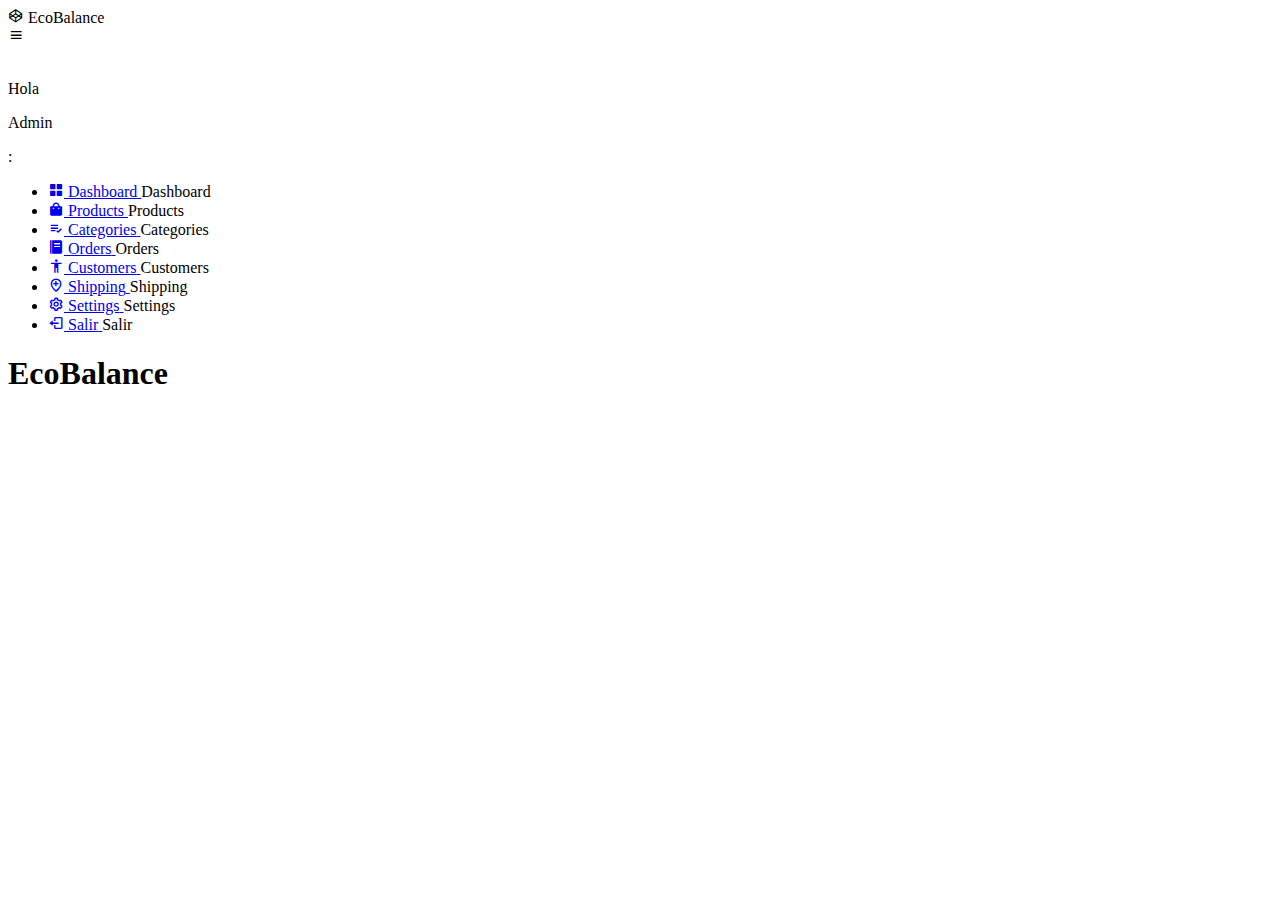
==== app/templates/views/menu.html @ 0b4dc035 "Configuración inicial del proyecto" ====
<!DOCTYPE html>
<html lang="es">
<head>
    <meta charset="UTF-8">
    <meta name="viewport" content="width=device-width, initial-scale=1.0">
    <title>EcoBalance</title>
    <link href='https://unpkg.com/boxicons@2.1.4/css/boxicons.min.css' rel='stylesheet'>
    <link rel="stylesheet" href="../static/style/styleMenu.css">
</head>
<body>
    
    <div class="sidebar">
        <div class="top">
            <div class="logo">
                <i class="bx bxl-codepen"></i>
                <span>EcoBalance</span>
            </div>
            <i class="bx bx-menu" id="btn"></i>
        </div>
        <div class="user">
            <img src="../static/images/images.jpg" alt="" class="user-img" />
            <div>
                <p class="bold">Hola</p>
                <p>Admin</p>:
            </div>
        </div>
        <ul>
            <li>
                <a href="#">
                    <i class="bx bxs-grid-alt"></i>
                    <span class="nav-item">Dashboard</span>
                </a>
                <span class="tooltip">Dashboard</span>
            </li>
            <li>
                <a href="#">
                    <i class="bx bxs-shopping-bag"></i>
                    <span class="nav-item">Products</span>
                </a>
                <span class="tooltip">Products</span>
            </li>
            <li>
                <a href="#">
                    <i class="bx bx-list-check"></i>
                    <span class="nav-item">Categories</span>
                </a>
                <span class="tooltip">Categories</span>
            </li>
            <li>
                <a href="#">
                    <i class="bx bxs-food-menu"></i>
                    <span class="nav-item">Orders</span>
                </a>
                <span class="tooltip">Orders</span>
            </li>
            <li>
                <a href="#">
                    <i class="bx bx-body"></i>
                    <span class="nav-item">Customers</span>
                </a>
                <span class="tooltip">Customers</span>
            </li>
            <li>
                <a href="#">
                    <i class="bx bx-location-plus"></i>
                    <span class="nav-item">Shipping</span>
                </a>
                <span class="tooltip">Shipping</span>
            </li>
            <li>
                <a href="#">
                    <i class="bx bx-cog"></i>
                    <span class="nav-item">Settings</span>
                </a>
                <span class="tooltip">Settings</span>
            </li>
            <li>
                <a href="/logout">
                    <i class="bx bx-log-out"></i>
                    <span class="nav-item">Salir</span>
                </a>
                <span class="tooltip">Salir</span>
            </li>
        </ul>
    </div>

    <div class="main-content">
        <div class="container">
            <h1>
                EcoBalance
            </h1>
        </div>
    </div>

    
</body>
<script src=""></script>
<script>
    let btn = document.querySelector('#btn');
    let sidebar = document.querySelector('.sidebar');

    btn.onclick = function(){
        sidebar.classList.toggle('active');
    };
</script>

</html>
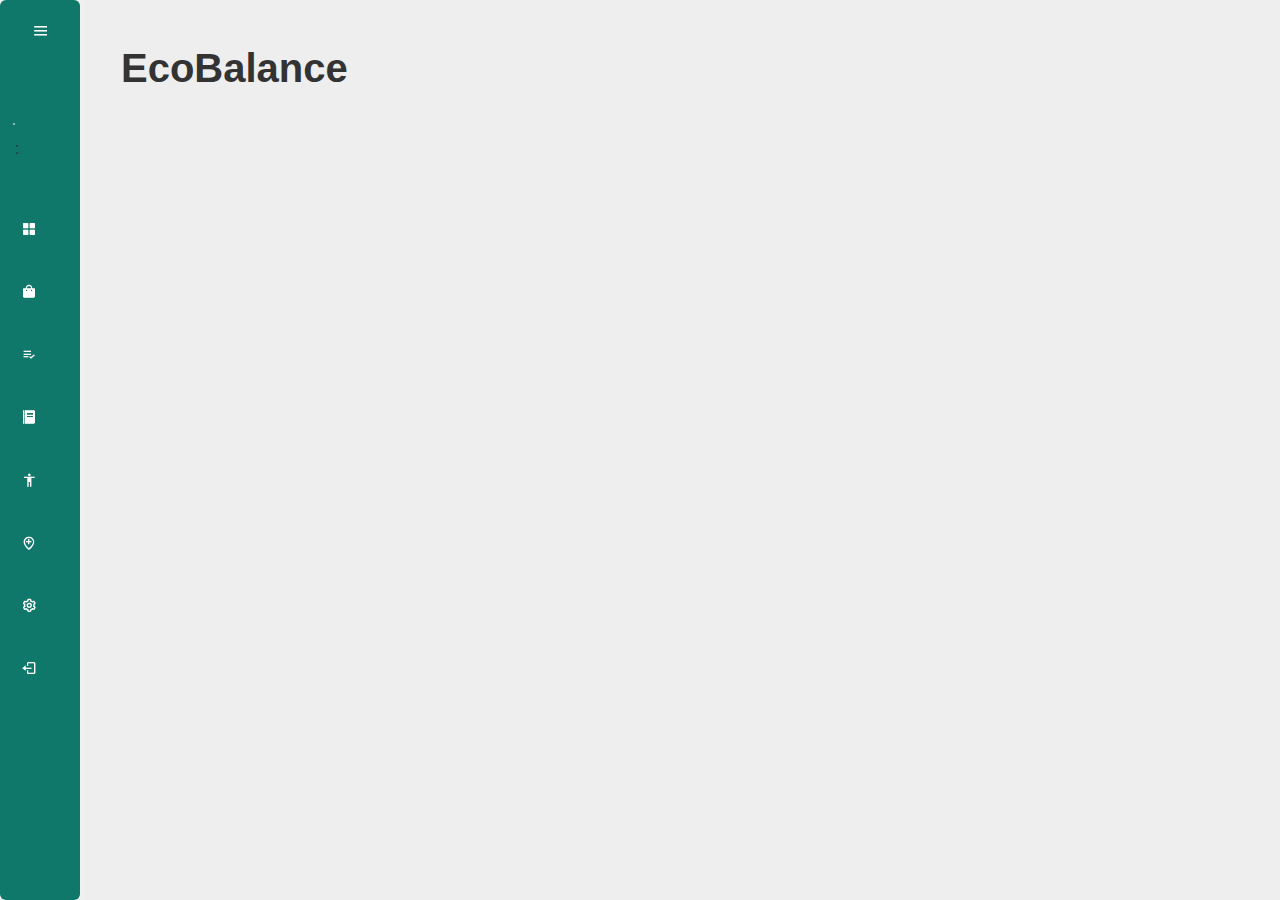
==== commit a7a9ab35: "Se actualiza la ventana del menú con sus diseños" ====
--- a/app/templates/views/menu.html
+++ b/app/templates/views/menu.html
@@ -5,7 +5,7 @@
     <meta name="viewport" content="width=device-width, initial-scale=1.0">
     <title>EcoBalance</title>
     <link href='https://unpkg.com/boxicons@2.1.4/css/boxicons.min.css' rel='stylesheet'>
-    <link rel="stylesheet" href="../static/style/styleMenu.css">
+    <link rel="stylesheet" href="../../static/style/styleMenu.css">
 </head>
 <body>
     
@@ -94,7 +94,6 @@
 
     
 </body>
-<script src=""></script>
 <script>
     let btn = document.querySelector('#btn');
     let sidebar = document.querySelector('.sidebar');
--- a/app/static/style/styleMenu.css
+++ b/app/static/style/styleMenu.css
@@ -0,0 +1,476 @@
+*{
+    margin: 0;
+    padding: 0;
+    box-sizing: border-box;
+    font-family: 'Segoe UI', Tahoma, Geneva, Verdana, sans-serif;
+}
+
+
+.user-img{
+    width: 50px;
+    border-radius: 100%;
+    border: 1px solid #eee;
+}
+
+/* .sidebar{
+    position: absolute;
+    top: 0;
+    left: 0;
+    height: 100vh;
+    width: 80px;
+    background-color: rgba(1, 112, 97, 0.937);
+    padding: 0.4rem 0.8rem;
+    transition: all 0.5s ease;
+} */
+
+.sidebar {
+    position: fixed;
+    top: 0;
+    left: 0;
+    height: 100vh;
+    width: 80px;
+    background-color: rgba(1, 112, 97, 0.937);
+    padding: 0.4rem 0;
+    transition: all 0.5s ease;
+    display: flex;
+    flex-direction: column;
+    overflow: hidden;
+    border-radius: 6px;
+}
+
+.sidebar.active ~ .main-content{
+    left: 250px;
+    width: calc(100% - 250px);
+}
+
+.sidebar.active{
+    width: 250px;
+}
+
+.sidebar .top {
+    padding: 0 0.8rem;
+}
+
+.sidebar-content {
+    flex-grow: 1;
+    display: flex;
+    flex-direction: column;
+    overflow-y: auto;
+}
+
+.sidebar-content::-webkit-scrollbar {
+    width: 5px;
+}
+
+.sidebar-content::-webkit-scrollbar-thumb {
+    background-color: rgba(255, 255, 255, 0.2);
+    border-radius: 10px;
+}
+
+.sidebar-content::-webkit-scrollbar-track {
+    background-color: transparent;
+}
+
+.sidebar #btn {
+    position: absolute;
+    color: #fff;
+    top: .4rem;
+    left: 50%;
+    font-size: 1.2rem;
+    line-height: 50px;
+    transform: translateX(-50%);
+    cursor: pointer;
+}
+
+.sidebar.active #btn{
+    left: 90%;
+}
+
+.sidebar .top .logo{
+    color: #fff;
+    display: flex;
+    height: 50px;
+    width: 100%;
+    align-items: center;
+    pointer-events: none;
+    opacity: 0;
+}
+
+.sidebar.active .top .logo {
+    opacity: 1;
+}
+
+.top .logo i{
+    font-size: 2rem;
+    margin-right: 5px;
+}
+
+.user{
+    display: flex;
+    align-items: center;
+    margin: 1rem 0;
+    padding: 0.8rem;
+}
+
+.user p{
+    color: #fff;
+    opacity: 1;
+    margin-left: 1rem;
+}
+
+.bold{
+    font-weight: 600;
+}
+
+.sidebar p{
+    opacity: 0;
+}
+
+.sidebar.active p{
+    opacity: 1;
+}
+
+
+.sidebar ul li {
+    position: relative;
+    list-style-type: none;
+    height: 50px;
+    width: 90%;
+    margin: 0.8rem auto;
+    line-height: 50px;
+}
+
+.sidebar ul li a{
+    color: #fff;
+    display: flex;
+    align-items: center;
+    text-decoration: none;
+    border-radius: 0.8rem;
+}
+
+.sidebar ul li a:hover{
+    background-color: #fff;
+    color: #12171e;
+}
+
+.sidebar ul li a i{
+    min-width: 50px;
+    text-align: center;
+    height: 50px;
+    border-radius: 12px;
+    line-height: 50px;
+}
+
+.sidebar .nav-item{
+    opacity: 0;
+}
+
+.sidebar.active .nav-item{
+    opacity: 1;
+}
+
+.sidebar ul li .tooltip{
+    position: absolute;
+    left: 125px;
+    top: 50%;
+    transform: translate(-50%, -50%);
+    box-shadow: 0 0.5rem 0.8rem rgba(0,0,0,0.2);
+    border-radius: .6rem;
+    padding: .4rem 1.2rem;
+    line-height: 1.8rem;
+    z-index: 20;
+    opacity: 0;
+}
+
+.sidebar ul li:hover .tooltip{
+    opacity: 1;
+}
+
+.sidebar.active ul li .tooltip{
+    display: none;
+}
+
+.main-content{
+    position: relative;
+    background-color: #eee;
+    min-height: 100vh;
+    left: 85px;
+    transition: all 0.5s ease;
+    width: calc(100% - 80px);
+    padding: 1rem;
+    max-width: 1800px; /* Añade esta línea para limitar el ancho máximo */
+    
+    
+}
+
+
+/*Inicio main*/
+
+
+
+
+@import url('https://fonts.googleapis.com/css2?family=Poppins:wght@300;400;600&display=swap');
+
+:root {
+    --primary-color: rgba(1, 112, 97, 0.937);
+    --primary-light: rgba(1, 112, 97, 0.1);
+    --text-color: #ffffff;
+}
+
+/* 
+* {
+    margin: 0;
+    padding: 0;
+    box-sizing: border-box;
+} */
+
+body {
+    font-family: 'Poppins', sans-serif;
+    background-color: #f0f0f0;
+    color: #333;
+    line-height: 1.6;
+}
+
+.container {
+    max-width: 1200px;
+    margin: 0 auto;
+    padding: 20px;
+}
+
+header {
+    background-color: var(--primary-color);
+    color: var(--text-color);
+    padding: 20px 0;
+    border-radius: 15px;
+}
+
+.header-content {
+    display: flex;
+    justify-content: space-between;
+    align-items: center;
+}
+
+.logoMenu-container {
+    flex-shrink: 0;
+}
+
+.logoMenu {
+    max-width: 140px;
+    height: auto;
+    border-radius: 5px;
+}
+
+.header-text {
+    text-align: center;
+    flex-grow: 1;
+}
+
+h1 {
+    font-size: 2.5rem;
+    margin-bottom: 10px;
+}
+
+.points-container {
+    background-color: var(--primary-color);
+    color: var(--text-color);
+    border-radius: 15px;
+    padding: 30px;
+    text-align: center;
+    margin: 40px auto;
+    max-width: 400px;
+    box-shadow: 0 10px 20px rgba(0, 0, 0, 0.1);
+    transition: transform 0.3s ease;
+}
+
+.points-container:hover {
+    transform: translateY(-5px);
+}
+
+.points {
+    font-size: 4rem;
+    font-weight: 600;
+    margin: 20px 0;
+}
+
+.carousel-container {
+    position: relative;
+    overflow: hidden;
+    margin: 40px 0;
+}
+
+.carousel {
+    display: flex;
+    transition: transform 0.5s ease;
+}
+
+.card {
+    flex: 0 0 300px;
+    background-color: #fff;
+    border-radius: 10px;
+    margin-right: 20px;
+    padding: 30px;
+    box-shadow: 0 4px 6px rgba(0, 0, 0, 0.1);
+    transition: transform 0.3s ease;
+}
+
+.card:hover {
+    transform: scale(1.05);
+}
+
+.card img {
+    width: 100%;
+    border-radius: 5px;
+    margin-bottom: 15px;
+    
+}
+
+.card h3 {
+    font-size: 1.2rem;
+    margin-bottom: 10px;
+}
+
+.card-description{
+    color: rgba(124, 108, 108, 0.623);
+    font-size: 15px; 
+    font-weight: 10px; 
+}
+
+.carousel-arrow {
+    position: absolute;
+    top: 50%;
+    transform: translateY(-50%);
+    background-color: var(--primary-color);
+    color: var(--text-color);
+    border: none;
+    border-radius: 50%;
+    width: 40px;
+    height: 40px;
+    font-size: 1.5rem;
+    cursor: pointer;
+    z-index: 10;
+}
+
+.carousel-arrow:hover {
+    background-color: var(--primary-light);
+}
+
+.carousel-arrow-left {
+    left: 10px;
+}
+
+.carousel-arrow-right {
+    right: 10px;
+}
+
+.video-container {
+    margin: 40px auto;
+    text-align: center;
+}
+
+.alternating-content {
+    margin: 40px 0;
+}
+
+.content-row {
+    display: flex;
+    align-items: center;
+    margin-bottom: 40px;
+}
+
+.content-row:nth-child(even) {
+    flex-direction: row-reverse;
+}
+
+.content-text {
+    flex: 1;
+    padding: 0 20px;
+}
+
+.content-image {
+    flex: 1;
+    text-align: center;
+}
+
+.content-image img {
+    max-width: 100%;
+    height: auto;
+    border-radius: 10px;
+    transition: transform 0.3s ease, box-shadow 0.3s ease;
+}
+
+.content-image img:hover {
+    transform: scale(1.05);
+    box-shadow: 0 10px 20px rgba(0, 0, 0, 0.2);
+}
+
+footer {
+    background-color: var(--primary-color);
+    color: var(--text-color);
+    padding: 40px 0;
+    margin-top: 40px;
+    border-radius: 15px 15px;
+}
+
+.footer-content {
+    display: flex;
+    justify-content: space-between;
+    flex-wrap: wrap;
+}
+
+.footer-section {
+    flex: 1;
+    margin: 10px;
+    max-width: 1800px;
+    min-width: 200px;
+}
+
+.footer-section h2 {
+    margin-bottom: 20px;
+}
+
+.footer-section ul {
+    list-style-type: none;
+}
+
+.footer-section ul li {
+    margin-bottom: 10px;
+}
+
+.footer-section a {
+    color: var(--text-color);
+    text-decoration: none;
+}
+
+.footer-section a:hover {
+    text-decoration: underline;
+}
+
+.footer-bottom {
+    text-align: center;
+    margin-top: 20px;
+    padding-top: 20px;
+    border-top: 1px solid var(--text-color);
+}
+
+@media (max-width: 768px) {
+    .footer-content {
+        flex-direction: column;
+    }
+
+    .content-row, .content-row:nth-child(even) {
+        flex-direction: column;
+    }
+
+    .content-image {
+        margin-top: 20px;
+    }
+
+    .header-content {
+        flex-direction: column;
+    }
+
+    .logo-container {
+        margin-bottom: 20px;
+    }
+}
+
